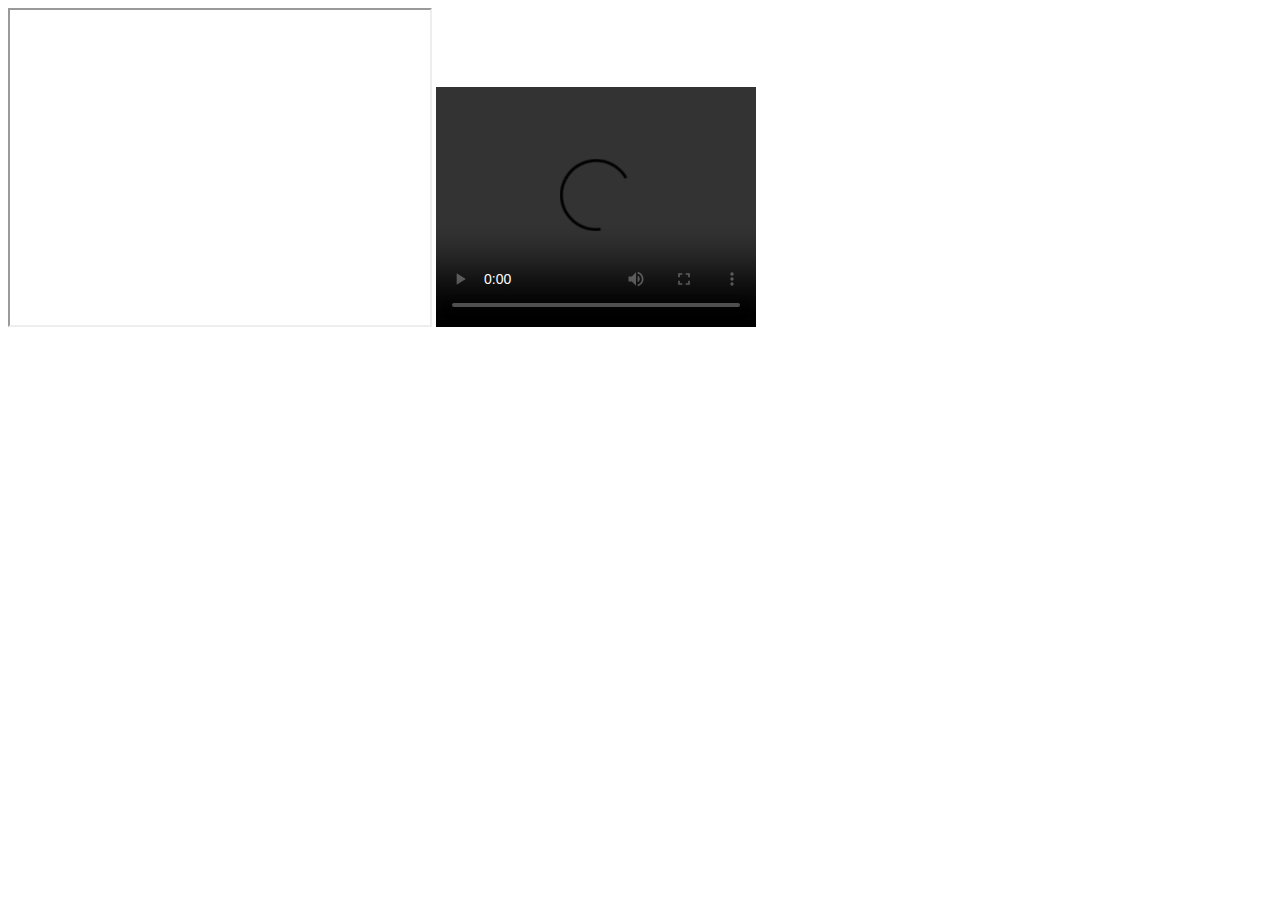
==== embeddingOriginalWork.html @ 402b6090 "Add files via upload" ====
<!DOCTYPE html>
<html>
	<body>
		<iframe width="420" height="315"
		src="https://www.youtube.com/embed/HMQc3PdLOQ8?start=180">
		</iframe>
		<video width="320" height="240" controls>
  			<source src="info101video.mp4" type="video/mp4">
  			<source src="info101video.ogg" type="video/ogg">
		</video>
		<object 
		data="info101image.jpg" 
		width="400" height="400">
		</object>
	</body>
</html>
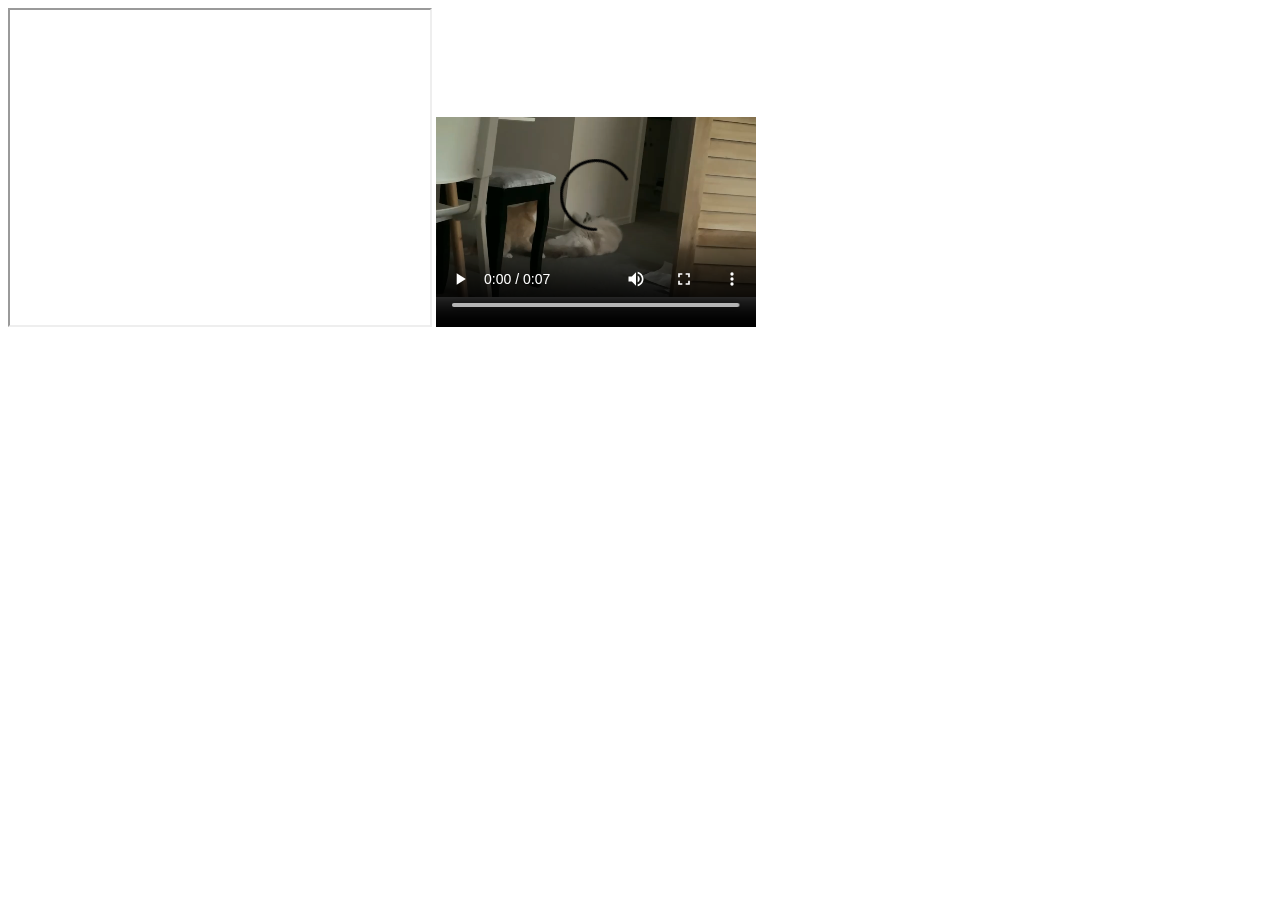
==== commit d2d92823: "Add files via upload" ====
--- a/embeddingOriginalWork.html
+++ b/embeddingOriginalWork.html
@@ -9,8 +9,8 @@
   			<source src="info101video.ogg" type="video/ogg">
 		</video>
 		<object 
-		data="info101image.jpg" 
-		width="400" height="400">
+		data="https://assets0.dostuffmedia.com/uploads/aws_asset/aws_asset/7098332/22dae6b9-e80e-49b4-9aec-de8993f7aa83.jpg" 
+		width="600" height="400">
 		</object>
 	</body>
 </html>
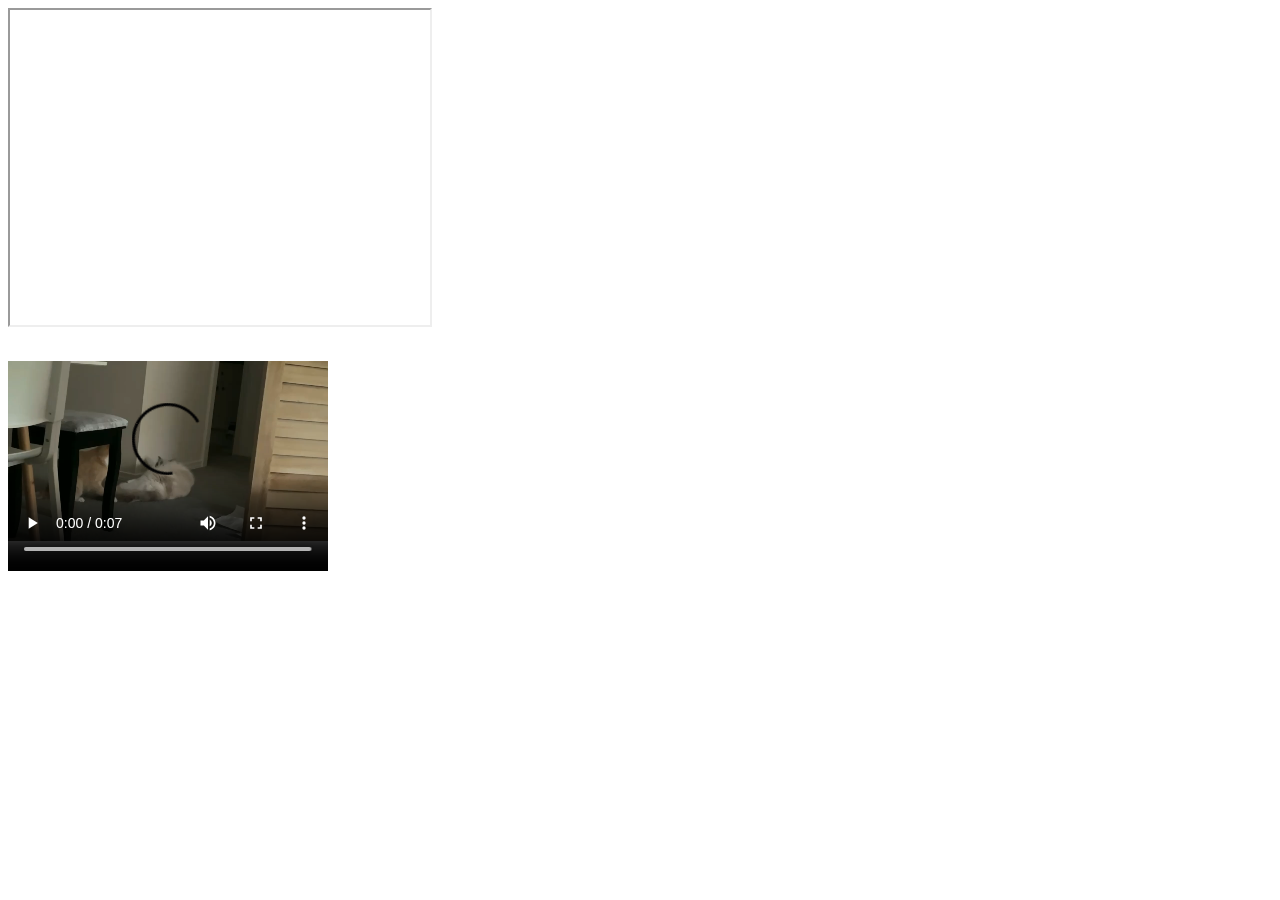
==== commit 59fd0fd4: "Add files via upload" ====
--- a/embeddingOriginalWork.html
+++ b/embeddingOriginalWork.html
@@ -4,11 +4,13 @@
 		<iframe width="420" height="315"
 		src="https://www.youtube.com/embed/HMQc3PdLOQ8?start=180">
 		</iframe>
-		<video width="320" height="240" controls>
+		
+		<br><video width="320" height="240" controls>
   			<source src="info101video.mp4" type="video/mp4">
   			<source src="info101video.ogg" type="video/ogg">
 		</video>
-		<object 
+		
+		<br><object 
 		data="https://assets0.dostuffmedia.com/uploads/aws_asset/aws_asset/7098332/22dae6b9-e80e-49b4-9aec-de8993f7aa83.jpg" 
 		width="600" height="400">
 		</object>
